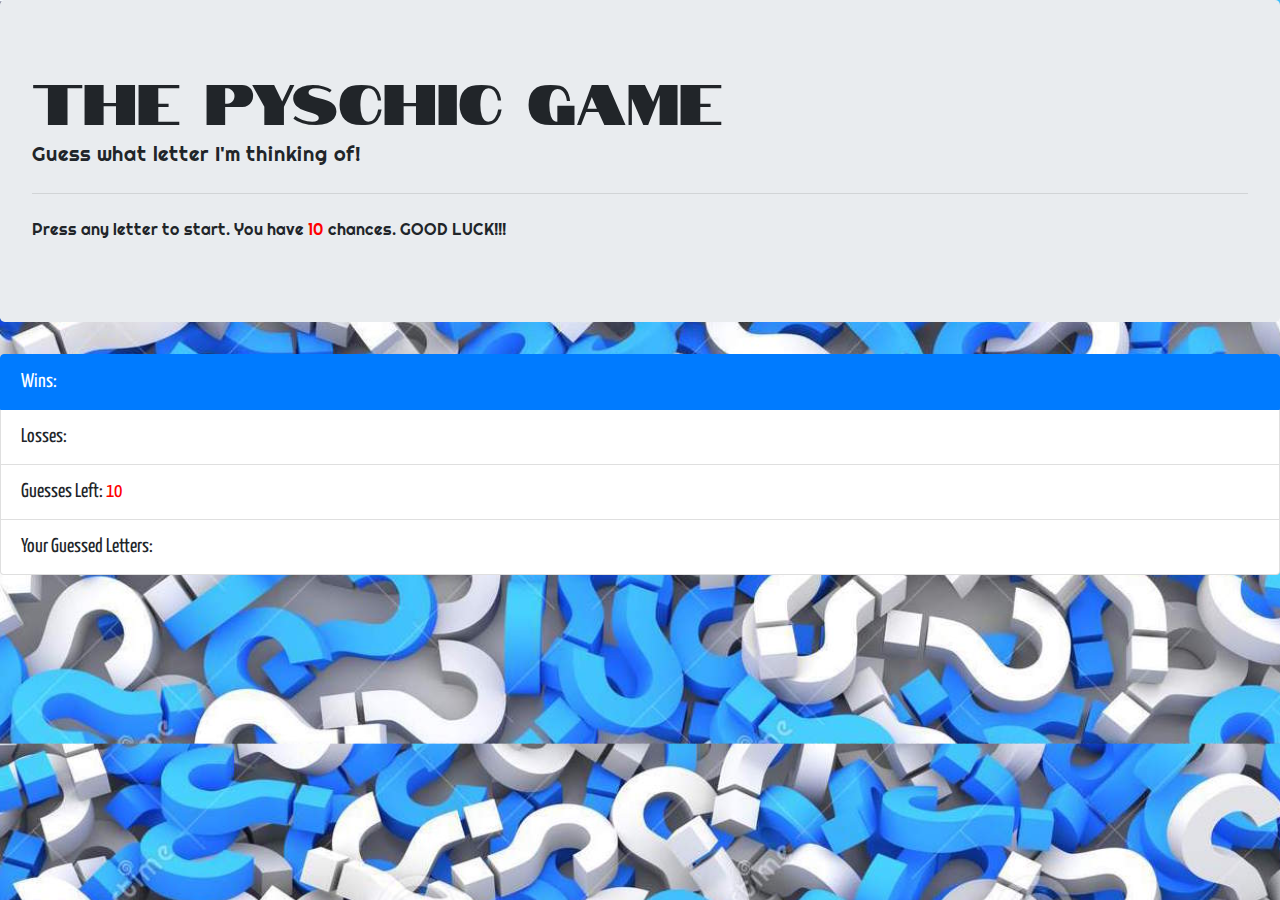
==== psychic-game/index.html @ 10593359 "added game" ====
<!DOCTYPE html>
<html lang="en">
<head>
    <meta charset="UTF-8">
    <meta name="viewport" content="width=device-width, initial-scale=1.0">
    <meta http-equiv="X-UA-Compatible" content="ie=edge">
    
    <!-- BOOTSTRAP/ CSS LINKS -->
    <link rel="stylesheet" href="https://stackpath.bootstrapcdn.com/bootstrap/4.3.1/css/bootstrap.min.css" integrity="sha384-ggOyR0iXCbMQv3Xipma34MD+dH/1fQ784/j6cY/iJTQUOhcWr7x9JvoRxT2MZw1T" crossorigin="anonymous">
    <script src="https://code.jquery.com/jquery-3.3.1.slim.min.js" integrity="sha384-q8i/X+965DzO0rT7abK41JStQIAqVgRVzpbzo5smXKp4YfRvH+8abtTE1Pi6jizo" crossorigin="anonymous"></script>

    <script src="https://cdnjs.cloudflare.com/ajax/libs/popper.js/1.14.7/umd/popper.min.js" integrity="sha384-UO2eT0CpHqdSJQ6hJty5KVphtPhzWj9WO1clHTMGa3JDZwrnQq4sF86dIHNDz0W1" crossorigin="anonymous"></script>

    <script src="https://stackpath.bootstrapcdn.com/bootstrap/4.3.1/js/bootstrap.min.js" integrity="sha384-JjSmVgyd0p3pXB1rRibZUAYoIIy6OrQ6VrjIEaFf/nJGzIxFDsf4x0xIM+B07jRM" crossorigin="anonymous"></script>
    
    <link rel="stylesheet" href= "assets/style.css">
    
    <!-- GOOGLE FONTS LINKS -->
    <link href="https://fonts.googleapis.com/css?family=Notable|Permanent+Marker|Righteous|Yanone+Kaffeesatz&display=swap" rel="stylesheet">
    
    <!-- JS LINKS  -->
    <script  src="assets/game.js"></script>
    <script src="https://cdnjs.cloudflare.com/ajax/libs/jquery/3.2.1/jquery.min.js"></script>
    
    <title>The Pyschic Game</title>
</head>

<body>
    <div class="jumbotron">
        <h1 class="display-4">The Pyschic Game</h1>
            <p class="lead">Guess what letter I'm thinking of!</p>
            <hr class="my-4">
            <p>Press any letter to start. You have <span> 10 </span> chances.  GOOD LUCK!!!</p>
            <!-- <a class="btn btn-primary btn-lg" href="#" role="button">Learn more</a> -->
     </div>
     <ul class="list-group">
            <li class="list-group-item active" id="wins">Wins: </li>
            <li class="list-group-item" id="loss">Losses: </li>
            <li class="list-group-item" id= "guesses">Guesses Left: <span id="guessRed"> 10</span></li>
            <li class="list-group-item" id= "guessedLetters">Your Guessed Letters:</li>
          </ul>    
        
</body>
</html>
---- psychic-game/assets/style.css ----
body{
    background-image: url("./questionbackground.jpg");
    background-size: cover;
}
.display-4{
    font-family: 'Notable', sans-serif;
}
.lead, p{
    font-family: 'Righteous', cursive;
}
.list-group-item{
    font-family: 'Yanone Kaffeesatz', sans-serif;
    font-size: 20px;
}
span{
    color: red;
}
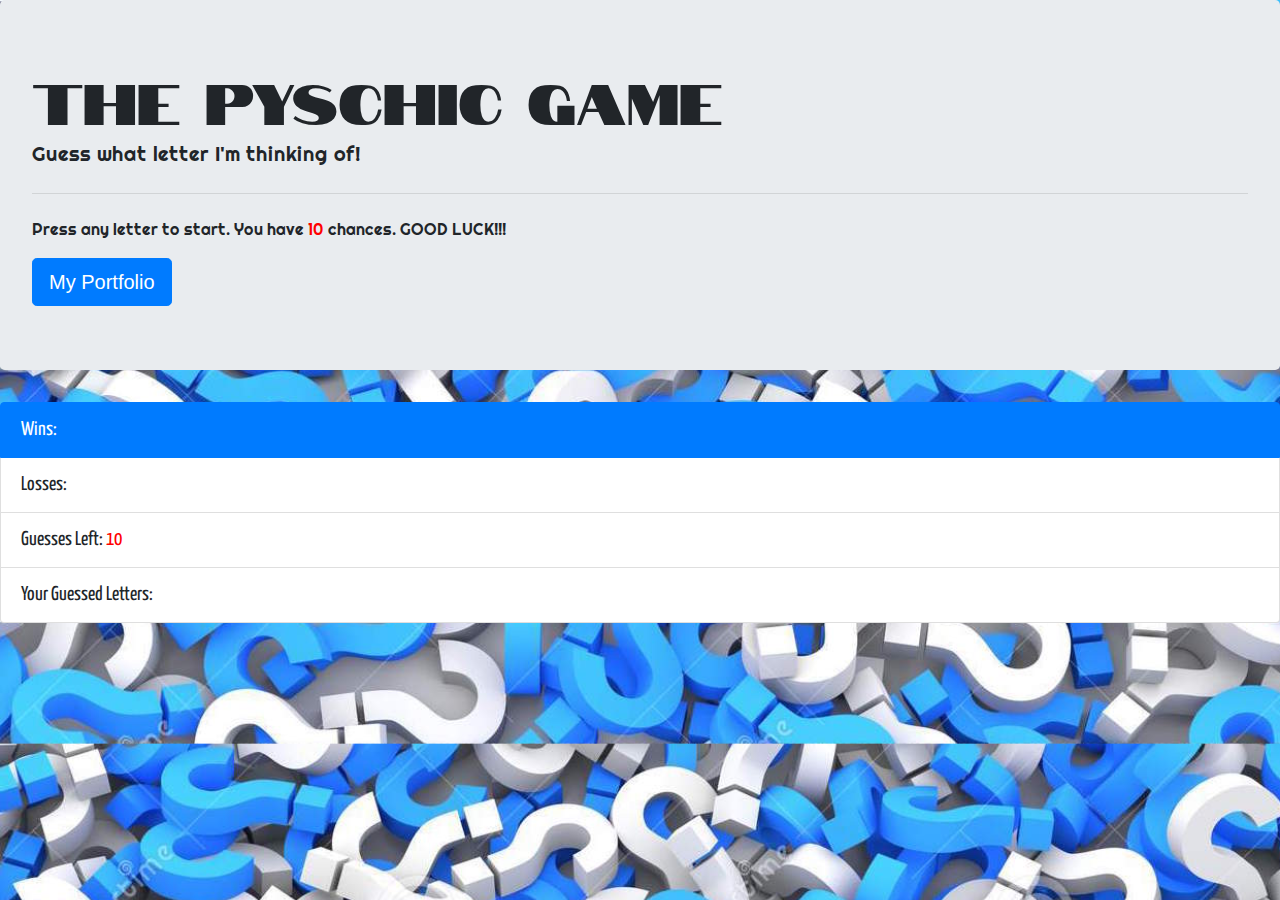
==== commit ace2112b: "added game" ====
--- a/psychic-game/index.html
+++ b/psychic-game/index.html
@@ -31,7 +31,7 @@
             <p class="lead">Guess what letter I'm thinking of!</p>
             <hr class="my-4">
             <p>Press any letter to start. You have <span> 10 </span> chances.  GOOD LUCK!!!</p>
-            <!-- <a class="btn btn-primary btn-lg" href="#" role="button">Learn more</a> -->
+            <a class="btn btn-primary btn-lg" href="../index.html" role="button">My Portfolio</a>
      </div>
      <ul class="list-group">
             <li class="list-group-item active" id="wins">Wins: </li>
